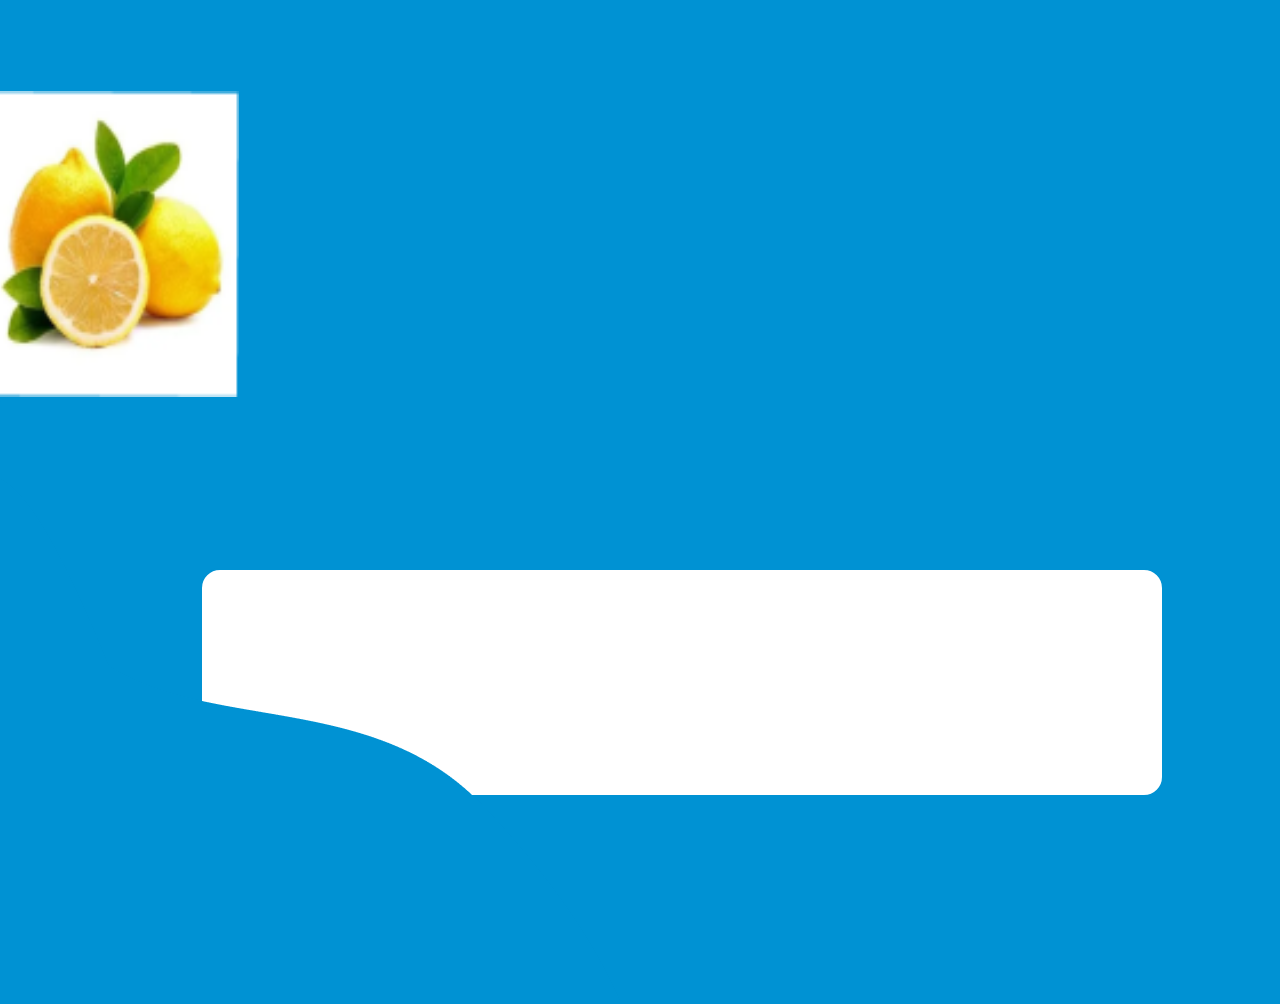
==== Tela-Descricao/Index.html @ 7bb0aded "Add files via upload" ====
<!DOCTYPE html>
<html lang="en">

<head>
    <meta charset="UTF-8">
    <meta name="viewport" content="width=device-width, initial-scale=1.0">
    <title>Document</title>
    <link rel="stylesheet" href="./css/style-index.css" />
    <link href="https://cdn.jsdelivr.net/npm/bootstrap@5.3.2/dist/css/bootstrap.min.css" rel="stylesheet"
        integrity="sha384-T3c6CoIi6uLrA9TneNEoa7RxnatzjcDSCmG1MXxSR1GAsXEV/Dwwykc2MPK8M2HN" crossorigin="anonymous">

    <script defer src="https://cdn.jsdelivr.net/npm/bootstrap@5.3.2/dist/js/bootstrap.bundle.min.js"
        integrity="sha384-C6RzsynM9kWDrMNeT87bh95OGNyZPhcTNXj1NW7RuBCsyN/o0jlpcV8Qyq46cDfL"
        crossorigin="anonymous"></script>
</head>

<body>
    <div class="container">
        <div class="Quadro">
            <img id="limao" src="./css/Img/Honey-Lime-Peach-Fruit-Salad-3-725x725-1-removebg-preview 1.png" alt="">
        </div>

    </div>
    </div>

    <div class="container-desc">
        <div class="descricao"> 
            <div>
                <img id="img-in-es" src="./css/Img/Vector.png" alt="">
            </div>
        </div>
        

    </div>
    </div>









</body>

</html>
---- Tela-Descricao/css/style-index.css ----
body{
    background-color: #0092d3;
}

.Quadro{
    margin-top: 7vw;
    margin-left: -2vw;
    width: 20vw;
    border: #0092d3 solid 1px;
    border-radius: 20px;
}

#limao{
    height: 34vh;
    width: 20vw;
}

.descricao{
    background-color: white;
    margin-top: 13vw;
    margin-left: 15vw;
    width: 75vw;
    height: 25vh;
    border: #0092d3 solid 2px;
    border-radius: 20px;
}

#text{
    text-align: center;
    font-size: large;
}

#img-in-es{
    margin-top: -95px;
    margin-left: -210px;
   
}
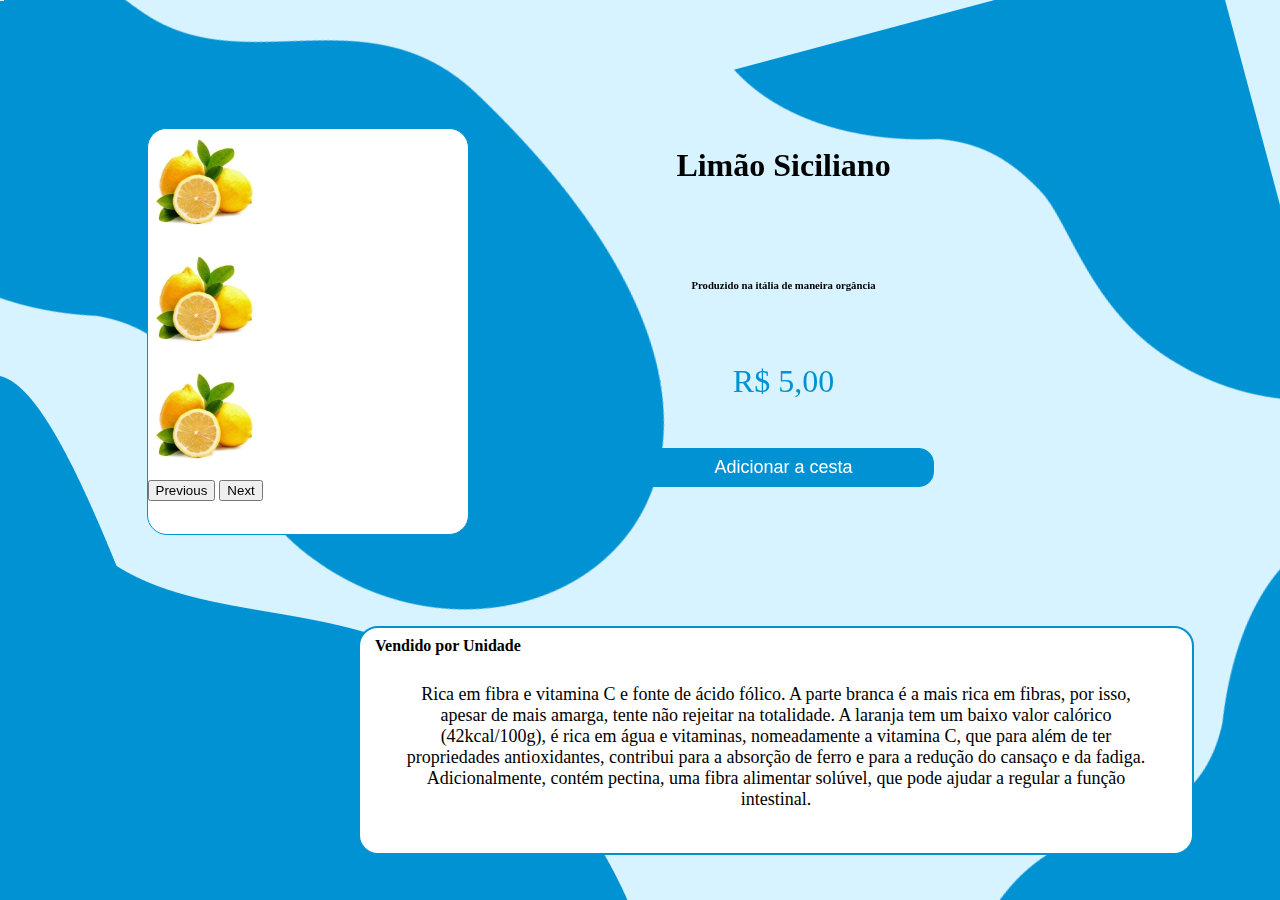
==== commit 7bedf0ec: "alterações dia dia 20/11" ====
--- a/Tela-Descricao/Index.html
+++ b/Tela-Descricao/Index.html
@@ -1,38 +1,89 @@
 <!DOCTYPE html>
 <html lang="en">
-
-<head>
-    <meta charset="UTF-8">
-    <meta name="viewport" content="width=device-width, initial-scale=1.0">
-    <title>Document</title>
-    <link rel="stylesheet" href="./css/style-index.css" />
-    <link href="https://cdn.jsdelivr.net/npm/bootstrap@5.3.2/dist/css/bootstrap.min.css" rel="stylesheet"
+    
+    <head>
+        <meta charset="UTF-8">
+        <meta name="viewport" content="width=device-width, initial-scale=1.0">
+        <title>Document</title>
+        <link rel="stylesheet" href="./css/style-index.css" />
+        <link href="https://cdn.jsdelivr.net/npm/bootstrap@5.3.2/dist/css/bootstrap.min.css" rel="stylesheet"
         integrity="sha384-T3c6CoIi6uLrA9TneNEoa7RxnatzjcDSCmG1MXxSR1GAsXEV/Dwwykc2MPK8M2HN" crossorigin="anonymous">
-
-    <script defer src="https://cdn.jsdelivr.net/npm/bootstrap@5.3.2/dist/js/bootstrap.bundle.min.js"
+        
+        <script defer src="https://cdn.jsdelivr.net/npm/bootstrap@5.3.2/dist/js/bootstrap.bundle.min.js"
         integrity="sha384-C6RzsynM9kWDrMNeT87bh95OGNyZPhcTNXj1NW7RuBCsyN/o0jlpcV8Qyq46cDfL"
         crossorigin="anonymous"></script>
-</head>
-
-<body>
-    <div class="container">
-        <div class="Quadro">
-            <img id="limao" src="./css/Img/Honey-Lime-Peach-Fruit-Salad-3-725x725-1-removebg-preview 1.png" alt="">
+    </head>
+    
+    <body>
+        <div class="linha-principal">  
+            <img id="se"  src="./css/Img/detalhe 2 (2).png" alt="">
+            <div class="container-img">
+                <div class="Quadro">
+                    <div id="carouselExample" class="carousel slide">
+                        <div class="carousel-inner">
+                          <div class="carousel-item active">
+                            <img  src="./css/Img/Honey-Lime-Peach-Fruit-Salad-3-725x725-1-removebg-preview 1.png" class="d-block w-100" alt="...">
+                          </div>
+                          <div class="carousel-item">
+                            <img src="./css/Img/Honey-Lime-Peach-Fruit-Salad-3-725x725-1-removebg-preview 1.png" class="d-block w-100" alt="...">
+                          </div>
+                          <div class="carousel-item">
+                            <img src="./css/Img/Honey-Lime-Peach-Fruit-Salad-3-725x725-1-removebg-preview 1.png" class="d-block w-100" alt="...">
+                          </div>
+                        </div>
+                        <button class="carousel-control-prev" type="button" data-bs-target="#carouselExample" data-bs-slide="prev">
+                          <span class="carousel-control-prev-icon" aria-hidden="true"></span>
+                          <span class="visually-hidden">Previous</span>
+                        </button>
+                        <button class="carousel-control-next" type="button" data-bs-target="#carouselExample" data-bs-slide="next">
+                          <span class="carousel-control-next-icon" aria-hidden="true"></span>
+                          <span class="visually-hidden">Next</span>
+                        </button>
+                      </div>
+                </div>
+                
+        </div>
+        
+        <div class="container-texto">
+            <h1>Limão Siciliano</h1>
+            <h6>Produzido na itália de maneira orgância</h6>
+            
+            <div>
+                <spam id="preco">R$ 5,00</spam>
+            </div>
+            
+            <button id="botao"> Adicionar a cesta</button>
         </div>
 
+
+        <img id="sd" src="./css/Img/detalhe 2.png" alt="">
     </div>
-    </div>
+    
+    
+    
+    <div class="container-desc">
+        <div class="descricao">
+            <h4 id="Vendido">Vendido por Unidade</h4>
+            <p id="text-de">Rica em fibra e vitamina C e fonte de ácido fólico. A parte branca é a mais rica em fibras,
+                por isso,
+                apesar de mais amarga, tente não rejeitar na totalidade.
+                A laranja tem um baixo valor calórico (42kcal/100g), é rica em água e vitaminas, nomeadamente a vitamina
+                C, que para além de ter propriedades antioxidantes, contribui para a absorção de ferro e para a redução
+                do cansaço e da fadiga.
+                Adicionalmente, contém pectina, uma fibra alimentar solúvel, que pode ajudar a regular a função
+                intestinal.</p>
+            </div>  
+       
 
-    <div class="container-desc">
-        <div class="descricao"> 
-            <div>
-                <img id="img-in-es" src="./css/Img/Vector.png" alt="">
-            </div>
-        </div>
-        
+         <img id="ind" src="./css/Img/detalhe 2 (1).png" alt=""> 
+         
+       
 
     </div>
-    </div>
+            <img id="infe" src="./css/Img/Vector.png" alt="">
+
+</div>
+
 
 
 
--- a/Tela-Descricao/css/style-index.css
+++ b/Tela-Descricao/css/style-index.css
@@ -1,28 +1,55 @@
 body{
-    background-color: #0092d3;
+    background-color: #cbefffc4!important;
+}
+
+.linha-principal{
+    display: flex;
+    justify-content: space-around;
+    padding: 20px 20vw 10px 20vw;
 }
 
 .Quadro{
-    margin-top: 7vw;
-    margin-left: -2vw;
-    width: 20vw;
+    width:25vw ;
+    height: 45vh;
+    margin-top: 100px;
+    margin-left: -200px;
+    background-color: white;
     border: #0092d3 solid 1px;
     border-radius: 20px;
+    overflow: hidden;
+   
+}
+
+#carouselExample{
+
+    width:25vw ;
+    height: 50vh;
+}
+
+.container-texto{
+    display: flex;
+    flex-direction: column;
+    align-items: center;
+    justify-content: space-evenly;
+    margin-top: 50px;
 }
 
 #limao{
+    margin-left: 25px;
     height: 34vh;
-    width: 20vw;
+    width: 18vw;
 }
 
 .descricao{
+    position: absolute;
     background-color: white;
-    margin-top: 13vw;
-    margin-left: 15vw;
-    width: 75vw;
+    margin-left: 350px;
+    bottom: 5vh;
+    width: 65vw;
     height: 25vh;
     border: #0092d3 solid 2px;
     border-radius: 20px;
+    padding:0;
 }
 
 #text{
@@ -30,10 +57,93 @@
     font-size: large;
 }
 
-#img-in-es{
-    margin-top: -95px;
-    margin-left: -210px;
+
+.MiniQuadro{
+    background-color: white;
+
+    width: 5vw;
+    height: 10vh;
+    border-radius: 10px;
+    border: #0092d3 solid 1px;
+}
+
+.container-mini{
+    display: flex;
+    margin-top: 20px;
+    margin-left: -400px;
+}
+
+
+
+
+
+
+
+#botao{
+    color: white;
+    padding: 8px 45px;
+    background-color: #0092d3;
+    border: #0092d3 solid 1px;
+    border-radius: 15px;
+   width: 300px;
+   font-size: large;
    
 }
 
+#preco{
+    font-size: xx-large;
+    color: #0092d3;
+    font-size: xx-large;
+    src: url();
 
+}
+
+#text-de{
+    padding: 8px 45px;
+    font-family: Amiko-Bold;
+    text-align: center;
+    src:url();
+    font-size: large;
+}
+
+#se{
+   position: fixed;
+   top:-50px;
+    left: 0;
+    rotate: -10deg;
+    z-index:-99;
+
+}
+
+#sd{
+    position: fixed;
+    top:0;
+    right: 0;
+    z-index:-99;
+    rotate: -15deg;
+  
+}
+
+
+#ind{
+position: fixed;
+margin-top: -40px;
+  margin-left:78vw;
+  rotate: 14deg;
+  z-index: -99;
+
+
+}
+
+#infe{
+    position: fixed;
+    bottom: 0;
+    left: 0;
+    z-index:-99;
+}
+   
+#Vendido{
+    margin-top: 9px;
+    margin-left: 15px;
+}
+
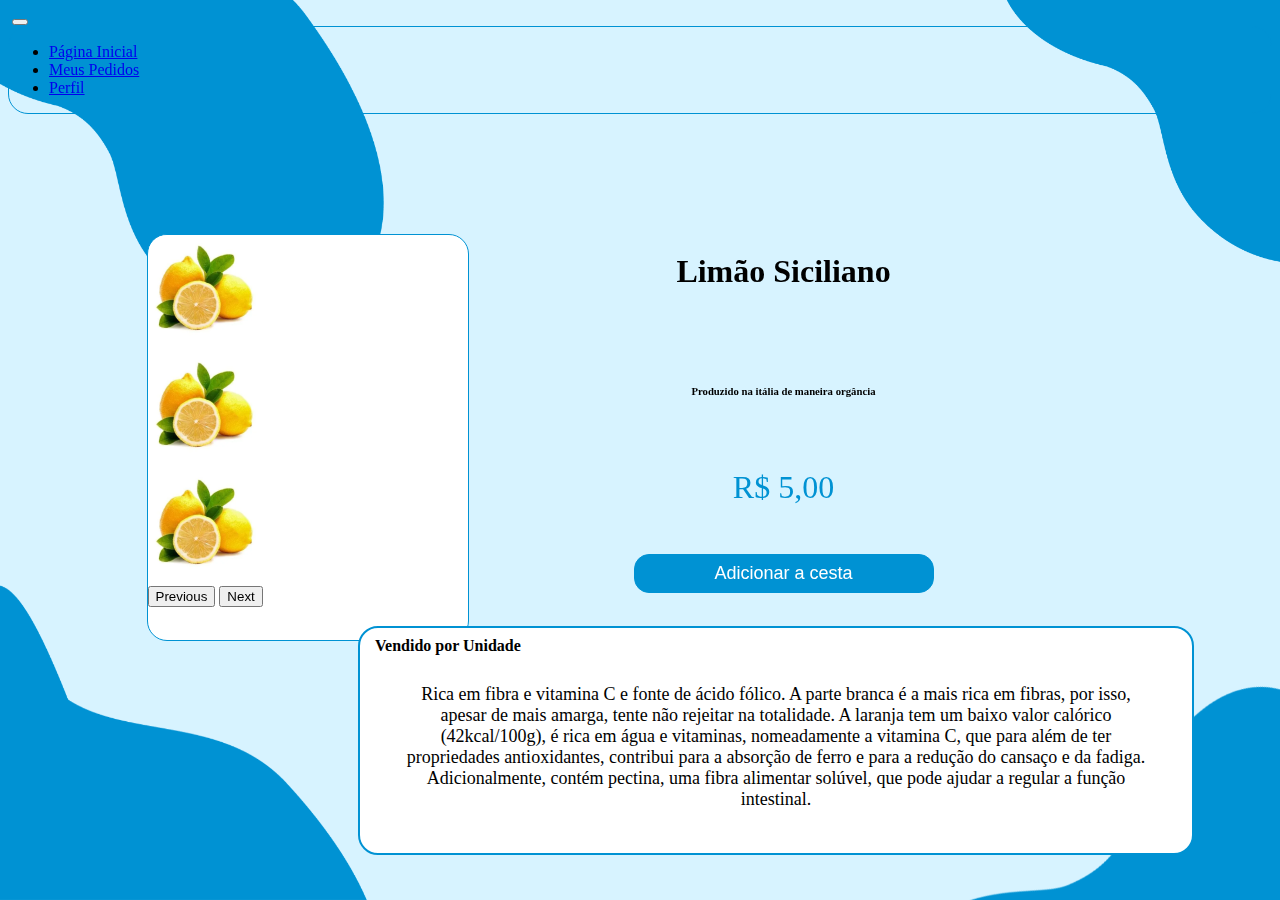
==== commit 4fcc3927: "barra de navegação-ajeitei as imagens" ====
--- a/Tela-Descricao/Index.html
+++ b/Tela-Descricao/Index.html
@@ -15,6 +15,31 @@
     </head>
     
     <body>
+      <div>
+        <nav class="navbar navbar-expand-lg bg-body-tertiary">
+          <div class="container-fluid">
+            <img src="" alt="">
+            <a  class="navbar-brand" href="#"></a>
+            <button class="navbar-toggler" type="button" data-bs-toggle="collapse" data-bs-target="#navbarNav" aria-controls="navbarNav" aria-expanded="false" aria-label="Toggle navigation">
+              <span class="navbar-toggler-icon"></span>
+            </button>
+            <div class="collapse navbar-collapse" id="navbarNav">
+              <ul class="navbar-nav">
+                <li class="nav-item">
+                  <a class="nav-link active" aria-current="page" href="#">Página Inicial</a>
+                </li>
+                <li class="nav-item">
+                  <a class="nav-link" href="Pedidos">Meus Pedidos</a>
+                </li>
+                <li class="nav-item">
+                  <a class="nav-link" href="Lo">Perfil</a>
+                </li>
+              </ul>
+            </div>
+          </div>
+        </nav>
+      </div>
+
         <div class="linha-principal">  
             <img id="se"  src="./css/Img/detalhe 2 (2).png" alt="">
             <div class="container-img">
@@ -84,15 +109,6 @@
 
 </div>
 
-
-
-
-
-
-
-
-
-
 </body>
 
 </html>--- a/Tela-Descricao/css/style-index.css
+++ b/Tela-Descricao/css/style-index.css
@@ -108,10 +108,10 @@
 
 #se{
    position: fixed;
-   top:-50px;
+   top:-90px;
     left: 0;
-    rotate: -10deg;
     z-index:-99;
+    width: 30vw;
 
 }
 
@@ -120,18 +120,21 @@
     top:0;
     right: 0;
     z-index:-99;
-    rotate: -15deg;
+    rotate: deg;
+    width: 22vw;
   
 }
 
 
 #ind{
 position: fixed;
-margin-top: -40px;
-  margin-left:78vw;
-  rotate: 14deg;
+margin-top: -10px;
+  margin-left:72vw;
+  rotate: 26deg;
   z-index: -99;
 
+  width: 30vw;
+    height: 60vh;
 
 }
 
@@ -140,6 +143,8 @@
     bottom: 0;
     left: 0;
     z-index:-99;
+    width: 30vw;
+    height: 35vh;
 }
    
 #Vendido{
@@ -147,3 +152,7 @@
     margin-left: 15px;
 }
 
+#navbarNav{
+    border: #0092d3 solid 1px;
+    border-radius:20px;
+}